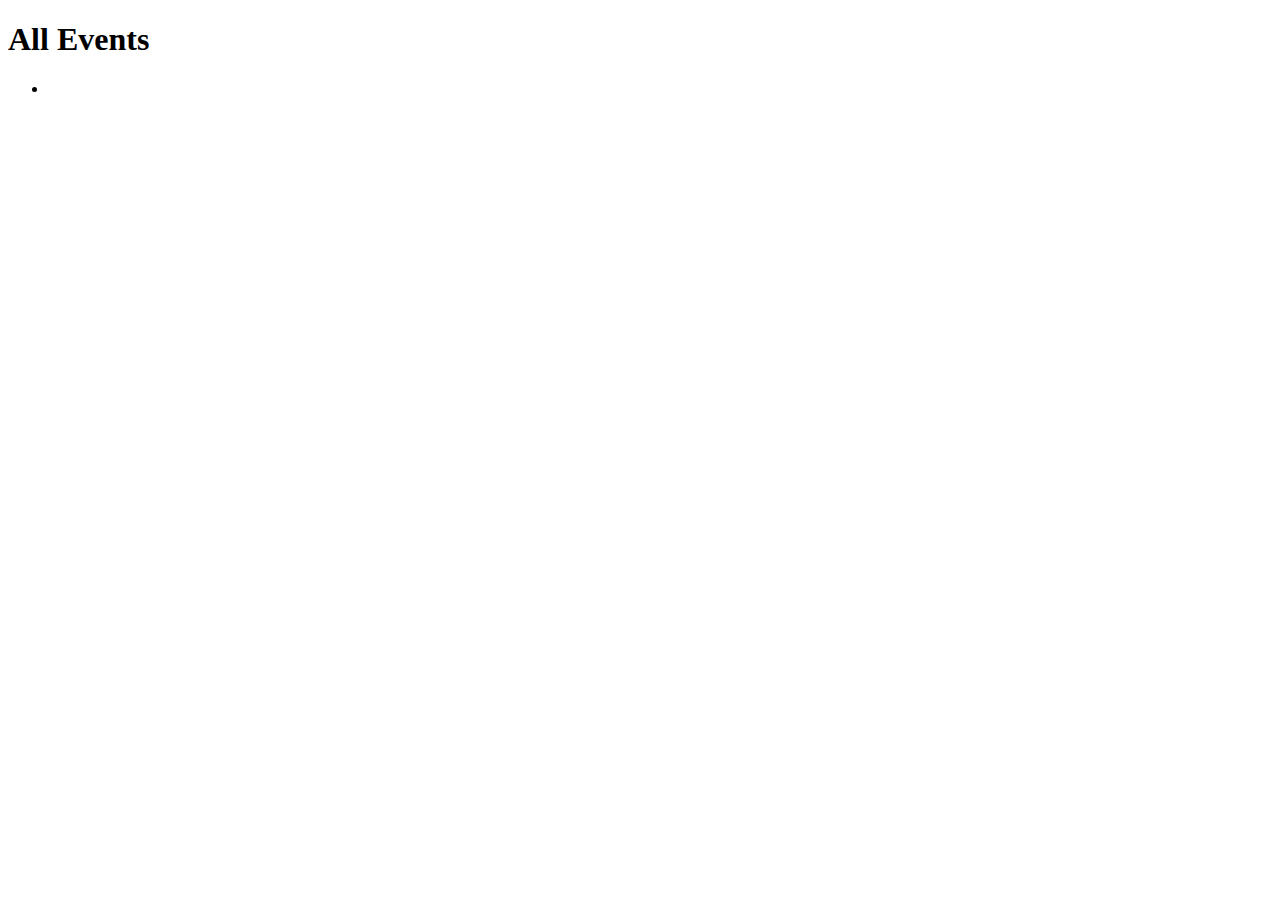
==== src/main/resources/templates/events/index.html @ 0e4596f6 "initial commit" ====
<!DOCTYPE html>
<html lang="en" xmlns:th="http://www.thymeleaf.org/">
<head>
    <meta charset="UTF-8"/>
    <title>Coding Events</title>
</head>
<body>

<h1>All Events</h1>

<ul>
    <th:block th:each="event : ${events}">
        <li th:text="${event}"></li>
    </th:block>
</ul>

</body>
</html>
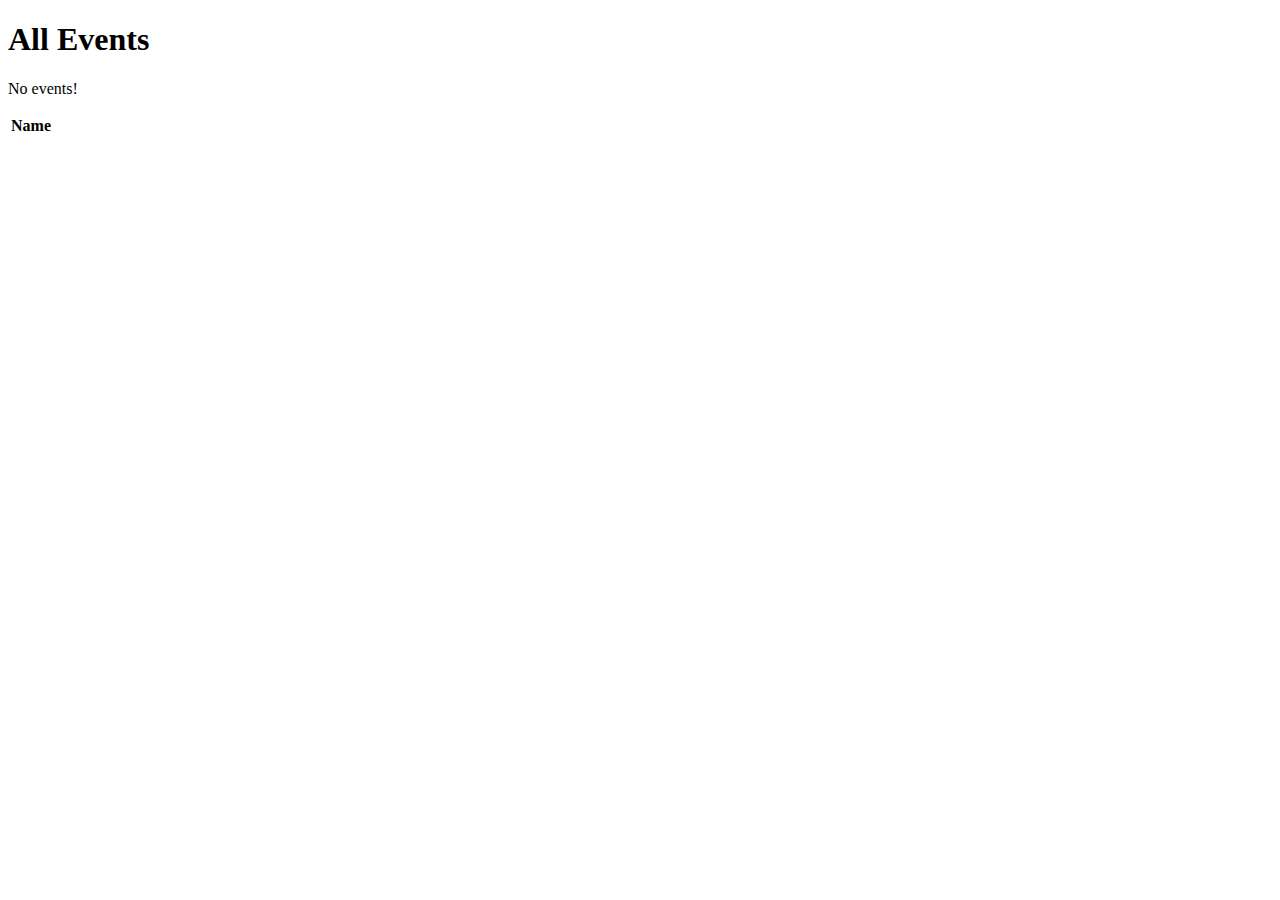
==== commit 19ab93b4: "Completed coding-events through Chapter 13 Bootstrap" ====
--- a/src/main/resources/templates/events/index.html
+++ b/src/main/resources/templates/events/index.html
@@ -1,18 +1,24 @@
 <!DOCTYPE html>
 <html lang="en" xmlns:th="http://www.thymeleaf.org/">
-<head>
-    <meta charset="UTF-8"/>
-    <title>Coding Events</title>
-</head>
-<body>
+<head th:replace="fragments :: head"></head>
+<body class="container">
 
 <h1>All Events</h1>
 
-<ul>
-    <th:block th:each="event : ${events}">
-        <li th:text="${event}"></li>
-    </th:block>
-</ul>
+<nav th:replace="fragments :: navigation"></nav>
+
+<p th:unless="${events} and ${events.size()}">No events!</p>
+
+<table class="table table-striped">
+    <thead>
+        <tr>
+            <th>Name</th>
+        </tr>
+    </thead>
+    <tr th:each="event : ${events}">
+        <td th:text="${event}"></td>
+    </tr>
+</table>
 
 </body>
 </html>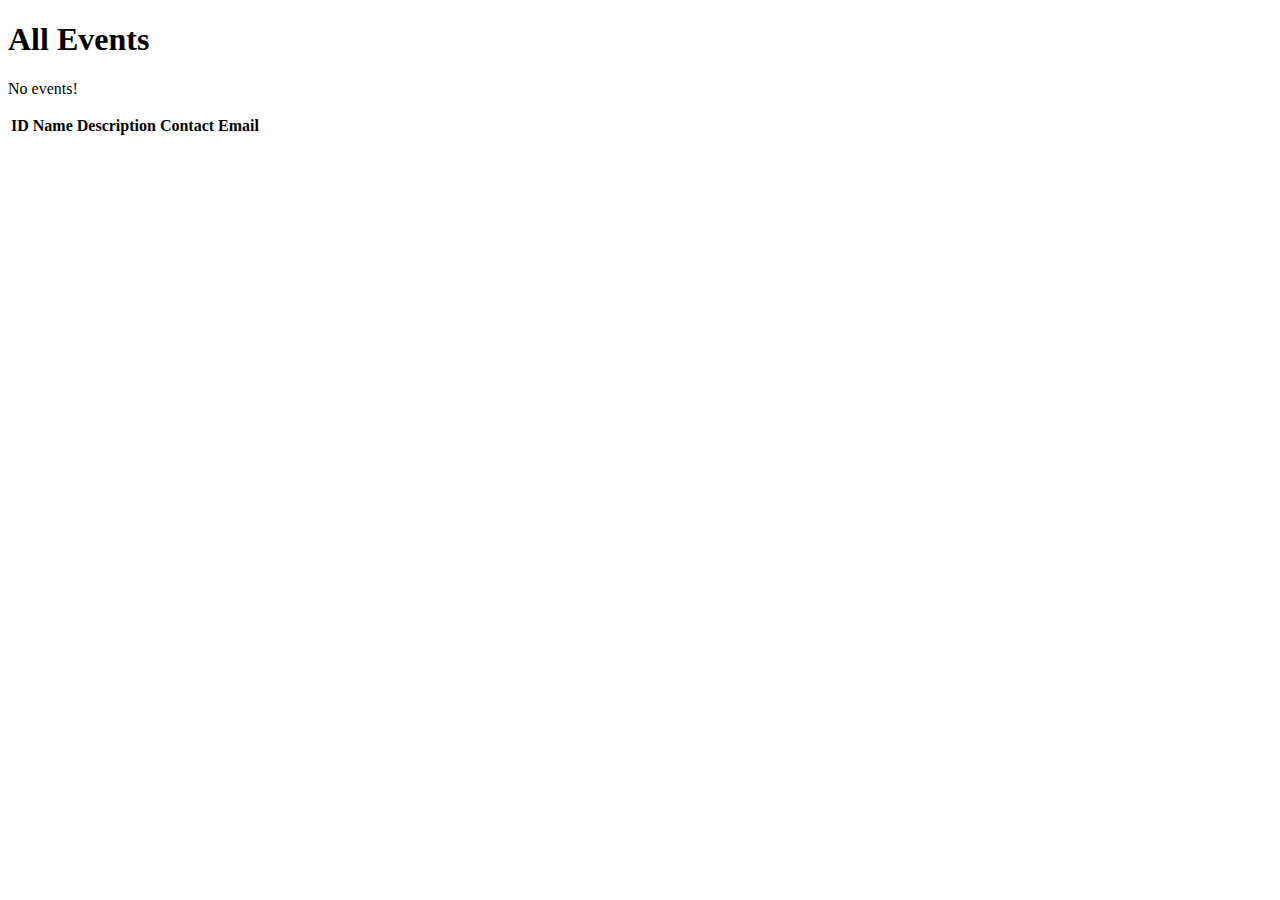
==== commit 82349575: "Completed through 15.3 and displayed genereic erorr message on create form when errors are thrown" ====
--- a/src/main/resources/templates/events/index.html
+++ b/src/main/resources/templates/events/index.html
@@ -12,11 +12,17 @@
 <table class="table table-striped">
     <thead>
         <tr>
+            <th>ID</th>
             <th>Name</th>
+            <th>Description</th>
+            <th>Contact Email</th>
         </tr>
     </thead>
     <tr th:each="event : ${events}">
-        <td th:text="${event}"></td>
+        <td th:text="${event.id}"></td>
+        <td th:text="${event.name}"></td>
+        <td th:text="${event.description}"></td>
+        <td th:text="${event.contactEmail}"></td>
     </tr>
 </table>
 
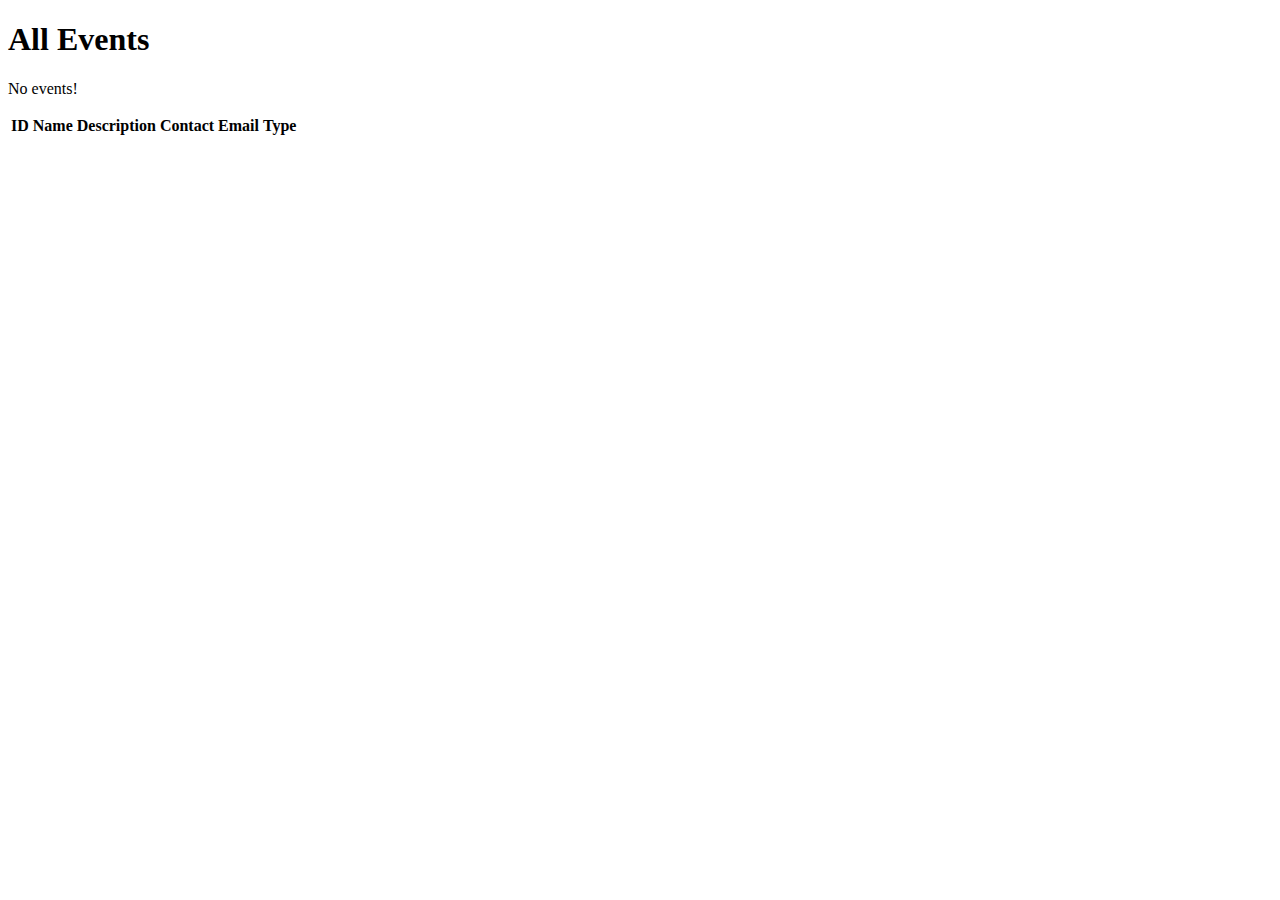
==== commit 533deb36: "Added an enum class for EventTypes.  The ID incrementation by 2 is not an issue since all that is re" ====
--- a/src/main/resources/templates/events/index.html
+++ b/src/main/resources/templates/events/index.html
@@ -16,6 +16,7 @@
             <th>Name</th>
             <th>Description</th>
             <th>Contact Email</th>
+            <th>Type</th>
         </tr>
     </thead>
     <tr th:each="event : ${events}">
@@ -23,6 +24,7 @@
         <td th:text="${event.name}"></td>
         <td th:text="${event.description}"></td>
         <td th:text="${event.contactEmail}"></td>
+        <td th:text="${event.type.displayName}"></td>
     </tr>
 </table>
 
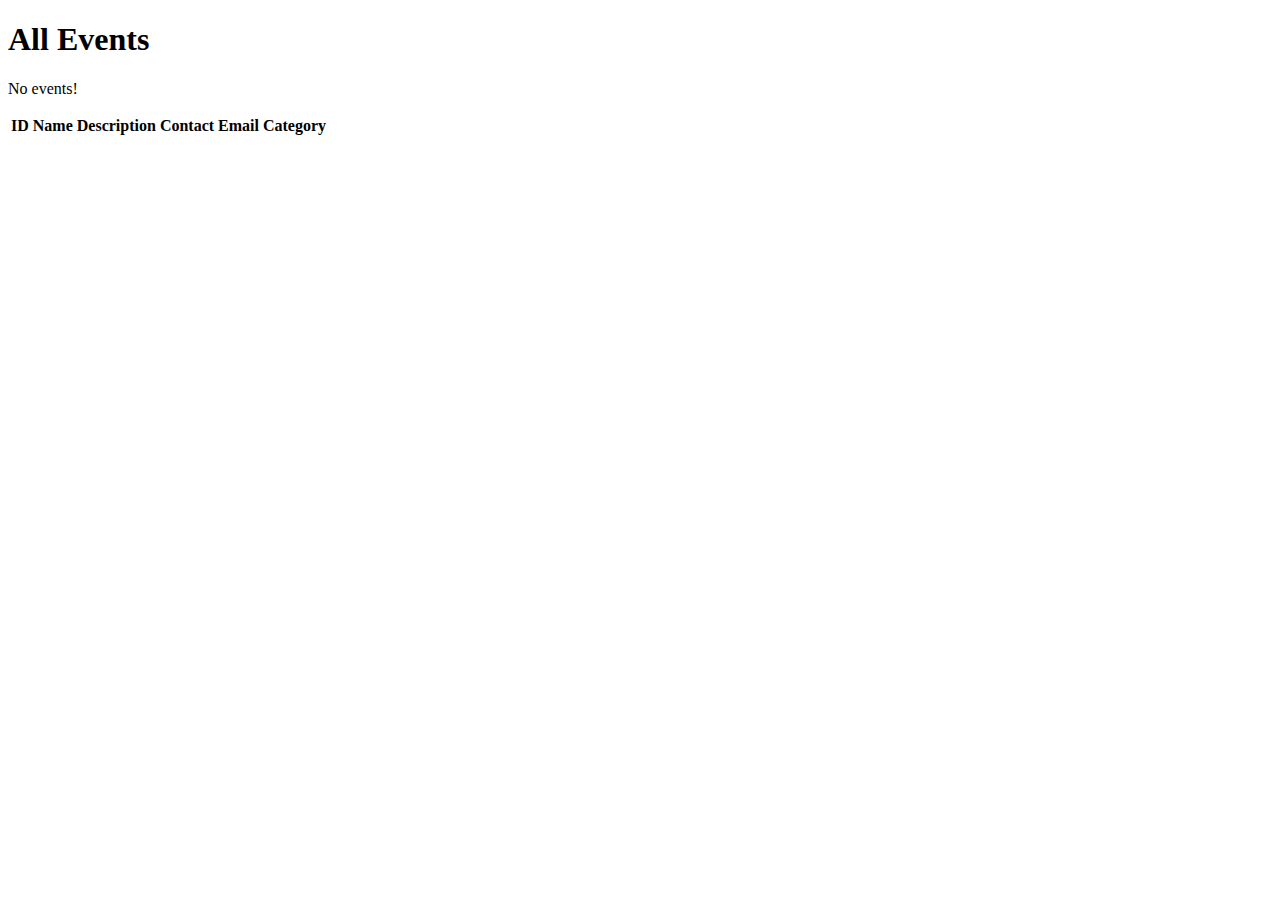
==== commit 780f37b2: "event categories are now working with the abstract class after truncating the events table in mysql " ====
--- a/src/main/resources/templates/events/index.html
+++ b/src/main/resources/templates/events/index.html
@@ -16,15 +16,15 @@
             <th>Name</th>
             <th>Description</th>
             <th>Contact Email</th>
-            <th>Type</th>
+            <th>Category</th>
         </tr>
     </thead>
     <tr th:each="event : ${events}">
         <td th:text="${event.id}"></td>
         <td th:text="${event.name}"></td>
-        <td th:text="${event.description}"></td>
-        <td th:text="${event.contactEmail}"></td>
-        <td th:text="${event.type.displayName}"></td>
+        <td th:text="${event.eventDetails.description}"></td>
+        <td th:text="${event.eventDetails.contactEmail}"></td>
+        <td th:text="${event.eventCategory.name}"></td>
     </tr>
 </table>
 
